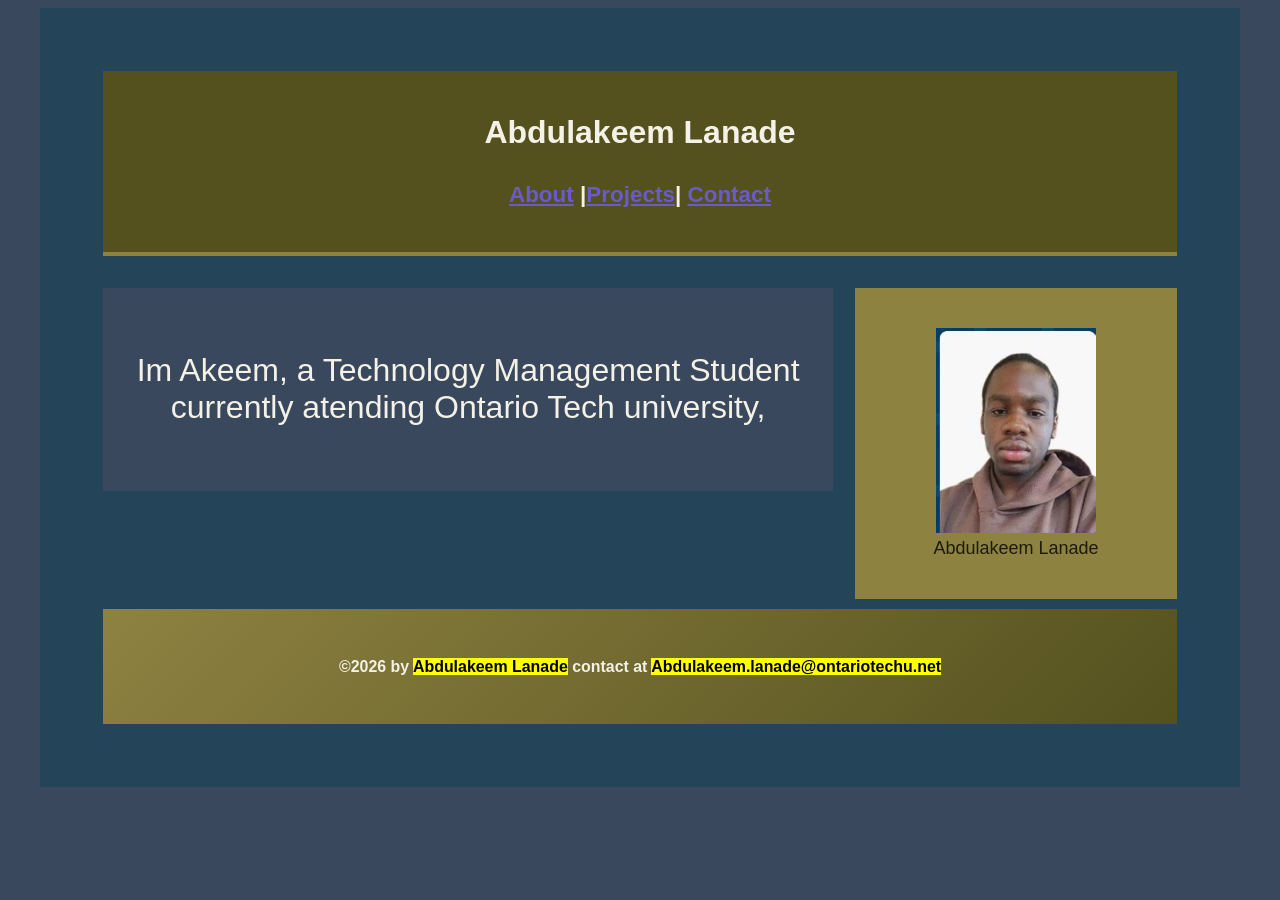
==== index.html @ 2ebeaaeb "added a proper thumbnail for the video finished the README" ====
<!DOCTYPE html>
<html lang="en">
    <head>
        <meta charset="UTF-8">
        <meta name="viewport" content="width=device-width, initial-scale=1.0">
        <link href="base.css" rel="stylesheet" type="text/css">
        <link href="tablet.css" rel="stylesheet" type="text/css" media="only screen and (min-width:601px) and (max-width:959px)">
        <link href="phone.css" rel="stylesheet" type="text/css" media="only screen and (max-width:600px)">
        <title>Home</title>
         
    </head>

    <body>
        <div id="wrapper"> <!--gonna put everything on this page within a nice diagnal gradient*/ -->
            <header> <!-- Header tag because this goes on the top of the screen-->
                <h1> Abdulakeem Lanade</h1>
                    <nav> <!-- Nav tag for the navigation bar-->
                        <h3>    
                            <a href="About_Page.html">About</a> |<a href="Projects.html">Projects</a>| <a href="Contact_Page.html">Contact</a> 
                        </h3>
                    </nav>
            </header>

            <main class="Main_home"> <!-- The "main" tag is simply for the MAIN contents of this page I learned this from W3 Schools-->
                <p>Im Akeem, a Technology Management Student currently atending Ontario Tech university,</p>
            </main>
            
            <aside> 
                <figure>
                    <img class="profile-pic"
                    src="Media/self.jpeg" 
                    alt=" A pictire of Akeem Lande" 
                    style="width: 80%">
                    <figcaption> Abdulakeem Lanade </figcaption>
                </figure>
            </aside>

            <footer> 
                <h5>©2026 by <mark>Abdulakeem Lanade</mark> contact at <mark>Abdulakeem.lanade@ontariotechu.net</mark></h5> <!-- I put the mark there just to make it feel differnt from the one from the pdf example-->
            </footer>
    </body>
</html>
---- base.css ----
@charset "UTF-8"; /* tells browser how to interpret the css styling */

.Project_Card{ /* Because Project_Card is a CLASS not an ID (like the wrapper) its uses a '.' to be called in CSS*/
  
  background-color: #8E8241;
  border: 1px solid #3d6680;
  border-radius: 30px; /* Rounds the corners of the projects */
  padding: 20px; /* increases the size of each project box */
  margin-bottom: 1%;
  font-size: larger;
  background: linear-gradient(#8E8241, #54511F) /* linear gradient for each project card*/
}


body {
    background-color: #3A485E;
    font-family: 'Trebuchet MS', 'Lucida Sans Unicode', 'Lucida Grande', 'Lucida Sans', Arial, sans-serif; /*different fonts to be used if the first one fails */
    color: #F4F1E6;
    width: auto;
}

#wrapper {
    width: 85%;
    height: auto;    
    margin:  auto;  
    padding: 5%;
    background-color: #24445A;
}

header {
    background-color: #54511F;
    padding: 2%;
    margin-bottom: 3%;
    text-align: center;
    border-bottom: 4px solid #8E8241;
}

main {
    background-color: #3A485E;
    font-size: larger;
    padding: 3%;
    min-width: 50%;      
}

article{
    margin-left: 1%;
    text-align: center;
    
}

.Main_home{
    box-sizing: border-box; 
    max-width: 68%;
    font-size: xx-large;
    text-align: center;
    float: left; 
}

aside {
    box-sizing: border-box; 
    background-color: #8E8241;
    color: #1d1b0a; 
    font-size: large;
    text-align: center;
    padding: 2%;
    width: 30%;
    float: right;
    margin-bottom: 1%;
}


nav{
    background-color: #54511F;
    margin-top: 3%;
    text-align: center;
    font-size: larger;
}

a {
    color: slateblue;
}

a:visited { /* after you have visited a link */
    color: whitesmoke;
}

a:hover { /* while hovering over a link */
    color: #f2c75c;
}

footer {
    clear: both; /* keeps footer below the floated columns */
    background-color: #54511F;
    font-size: larger;
    padding: 2%;
    text-align: center; /*keeps the text of the footer in the center*/
    background: linear-gradient(135deg, #8E8241, #54511F); /* angle gradeint on the footer */
}
---- tablet.css ----
@charset "UTF-8"; /* tells the browser how to interpret the CSS */

body {
    background-color: #3A485E;
    color: #F4F1E6;
    font-family: 'Trebuchet MS', 'Lucida Sans Unicode', 'Lucida Grande', 'Lucida Sans', Arial, sans-serif;
}

#wrapper {
    box-sizing: border-box;
    width: 85%;
    height: auto;
    margin: auto;
    padding: 5%;
    background-color: #24445A;
}

header {
    box-sizing: border-box;
    margin-bottom: 10px;
    padding: 20px;
    background-color: #54511F;
    border-bottom: 4px solid #8E8241;
    text-align: center;
}

nav {
    margin-top: 2%;
    background-color: #54511F;
    font-size: larger;
    text-align: center;
}

a {
    color: slateblue;
}

a:visited { /* after you have visited a link */
    color: darkslategray;
}

a:hover { /* while hovering over a link */
    color: #f2c75c;
}

main {
    box-sizing: border-box;
    float: left;
    width: 68%;
    padding: 3%;
    background-color: #3A485E;
    font-size: larger;
    
}

.Main_home {
    max-width: 68%;
    font-size: x-large;

}

article{
    margin-left: 1%;
    text-align: center;
}


aside {
    box-sizing: border-box;
    float: right;
    width: 30%;
    padding: 20px;
    background-color: #8E8241;
    color: #1d1b0a;
    font-size: larger;
}

/* Project_Card is a class (not an ID like #wrapper), so it's targeted with a '.' */
.Project_Card {
    margin-bottom: 1%;
    padding: 3%;
    background-color: #8E8241;
    border: 1px solid #3d6680;
    border-radius: 30px;
    font-size: large;
}

footer {
    clear: both; /* keeps the footer below the floated main and aside */
    padding: 10px;
    background-color: #54511F;
    font-size: larger;
    text-align: center;
}
---- phone.css ----
@charset "UTF-8"; /* phone: 480px and under, overrides base.css only */

#wrapper {
    width: 100%;
    padding: 3%;
    box-sizing: border-box;
}


body{

    background-color: #3A485E;
}
header {
    padding: 5%;
    
}

nav {
    margin-top: 2%;
    background-color: #54511F;
    text-align: center;
    font-size: x-large;
    padding: 5%;
}

/* stack the columns*/
main,
aside {
    float: none;
    width: 100%;
    min-width: 0;          
    margin-bottom: 5%; 
}



.Main_home {
    max-width: 100%;   
        
}

.Project_Card {
    border-radius: 15px;
    margin-bottom: 1%;
    padding: 3%;
    background-color: #8E8241;
    border: 3px solid #3d6680;
    font-size: large;
}


img,
video {
    max-width: 100%;
    height: auto;
    width: 50%; margin: 0 auto;
    
}

.profile-pic {
    width: 60%;
}


footer {
    margin-top: 5%;
    clear: both; /* keeps footer below the floated columns */
    background-color: #54511F;
    font-size: larger;
    padding: 2%;
    text-align: center; /*keeps the text of the footer in the center*/
}
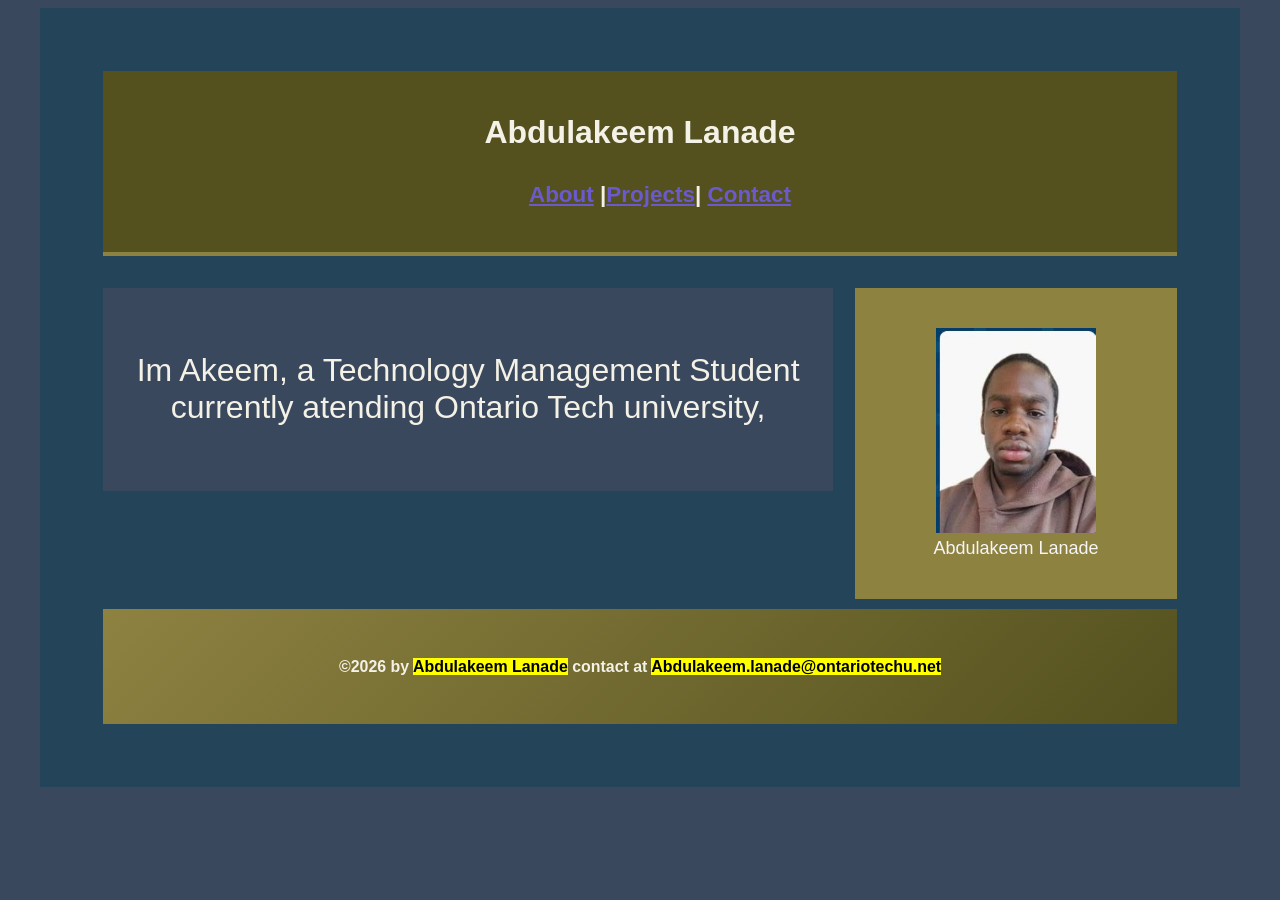
==== commit 30f58c3b: "trying to fix some of the WAVE error regarding my colors" ====
--- a/index.html
+++ b/index.html
@@ -15,9 +15,8 @@
             <header> <!-- Header tag because this goes on the top of the screen-->
                 <h1> Abdulakeem Lanade</h1>
                     <nav> <!-- Nav tag for the navigation bar-->
-                        <h3>    
-                            <a href="About_Page.html">About</a> |<a href="Projects.html">Projects</a>| <a href="Contact_Page.html">Contact</a> 
-                        </h3>
+                        <ul>
+                            <h3> <a href="About_Page.html">About</a> |<a href="Projects.html">Projects</a>| <a href="Contact_Page.html">Contact</a> </h3></ul>
                     </nav>
             </header>
 
@@ -31,12 +30,13 @@
                     src="Media/self.jpeg" 
                     alt=" A pictire of Akeem Lande" 
                     style="width: 80%">
-                    <figcaption> Abdulakeem Lanade </figcaption>
+                    <figcaption style="color: whitesmoke;"> Abdulakeem Lanade </figcaption>
                 </figure>
             </aside>
 
             <footer> 
                 <h5>©2026 by <mark>Abdulakeem Lanade</mark> contact at <mark>Abdulakeem.lanade@ontariotechu.net</mark></h5> <!-- I put the mark there just to make it feel differnt from the one from the pdf example-->
             </footer>
+        </div>
     </body>
 </html>
--- a/base.css
+++ b/base.css
@@ -81,7 +81,7 @@
 }
 
 a:visited { /* after you have visited a link */
-    color: whitesmoke;
+    color: rgb(172, 213, 216);
 }
 
 a:hover { /* while hovering over a link */
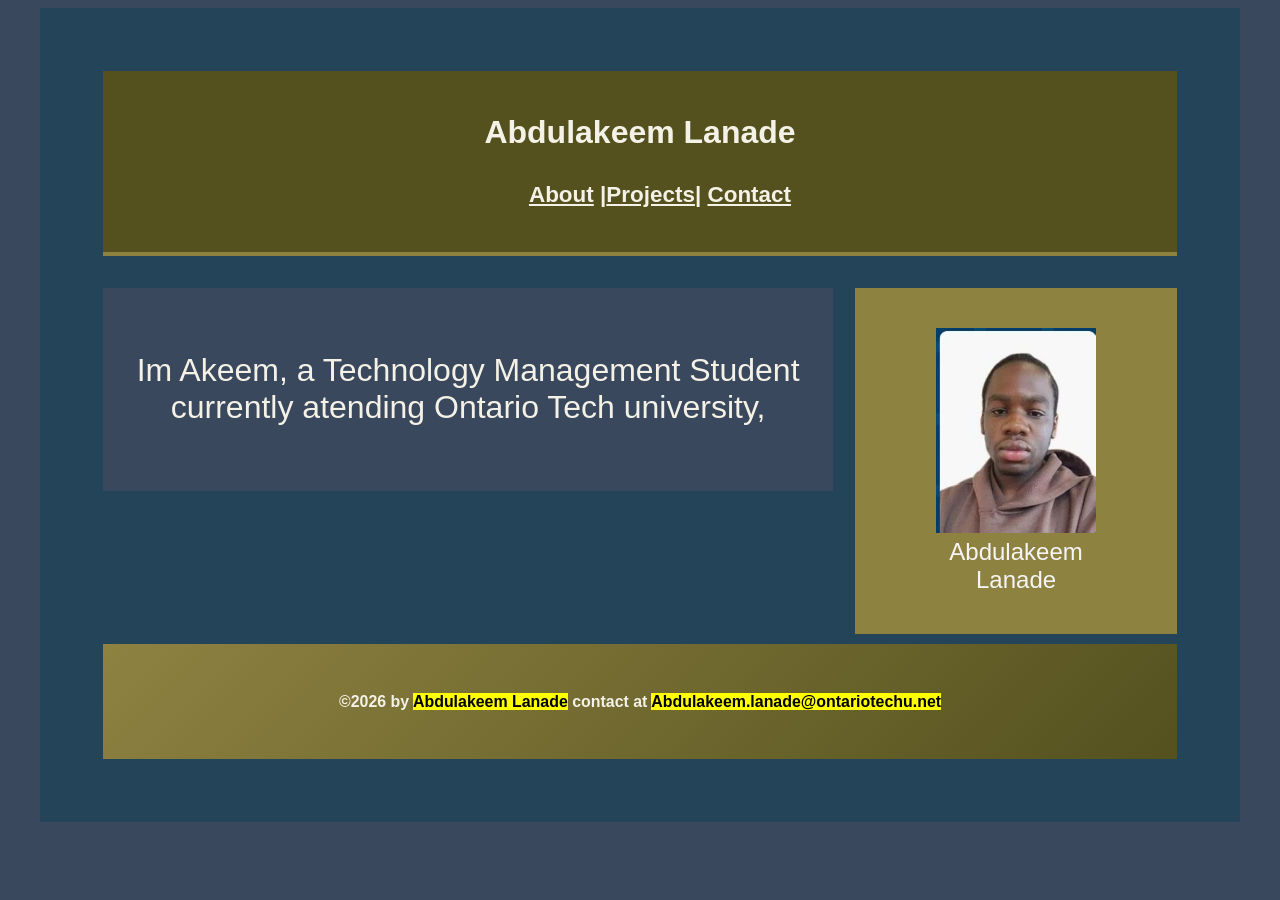
==== commit 43d68582: "trying differnt sizes and colors" ====
--- a/index.html
+++ b/index.html
@@ -30,7 +30,7 @@
                     src="Media/self.jpeg" 
                     alt=" A pictire of Akeem Lande" 
                     style="width: 80%">
-                    <figcaption style="color: whitesmoke;"> Abdulakeem Lanade </figcaption>
+                    <figcaption style="color: whitesmoke; font-size: x-large;"> Abdulakeem Lanade </figcaption>
                 </figure>
             </aside>
 
--- a/base.css
+++ b/base.css
@@ -59,13 +59,17 @@
 aside {
     box-sizing: border-box; 
     background-color: #8E8241;
-    color: #1d1b0a; 
+    color: #000000; 
     font-size: large;
     text-align: center;
     padding: 2%;
     width: 30%;
     float: right;
     margin-bottom: 1%;
+}
+
+figcaption{
+    font-size: x-large;
 }
 
 
@@ -77,7 +81,7 @@
 }
 
 a {
-    color: slateblue;
+    color: #F4F1E6;
 }
 
 a:visited { /* after you have visited a link */
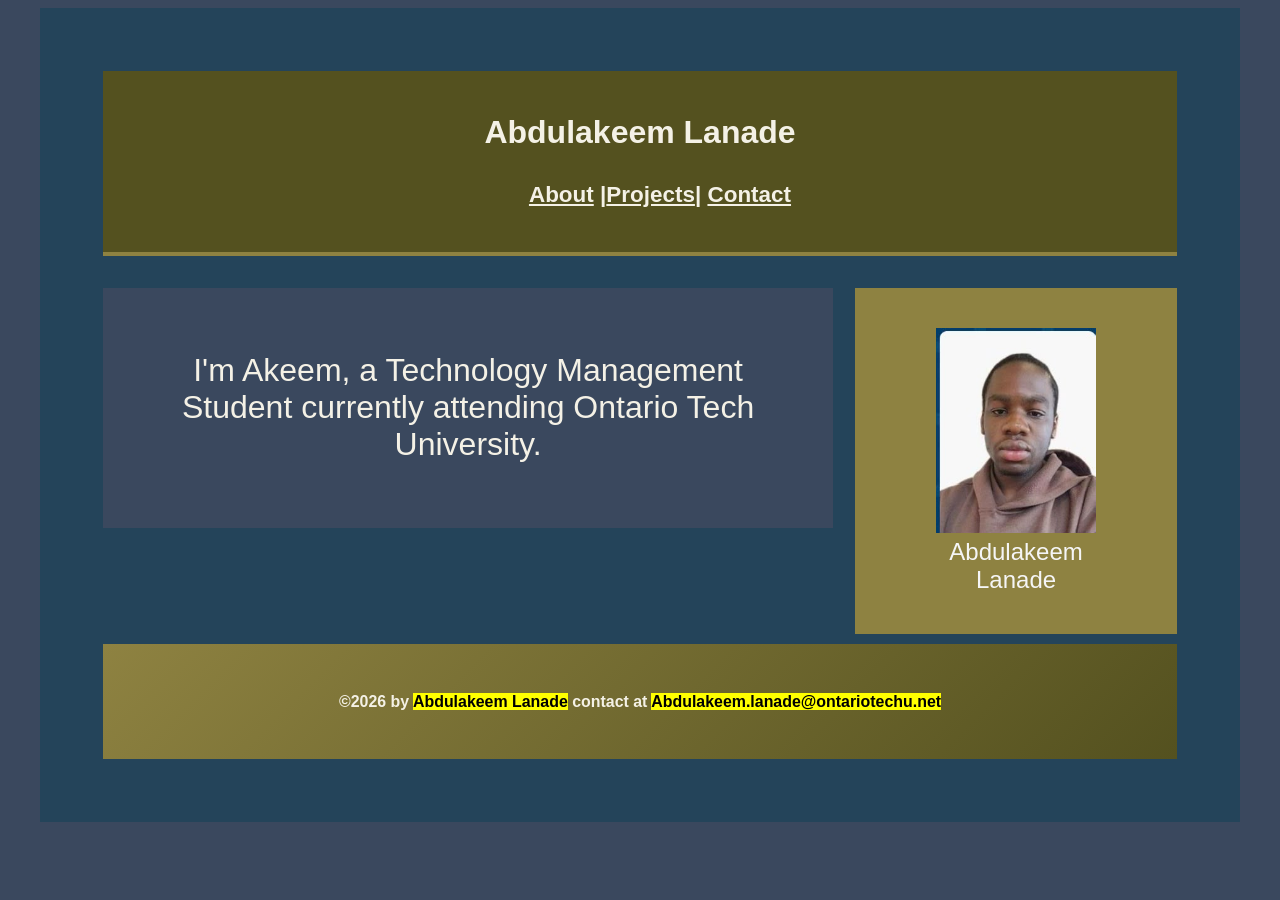
==== commit e4b1c005: "fixed some grammer errors" ====
--- a/index.html
+++ b/index.html
@@ -21,14 +21,14 @@
             </header>
 
             <main class="Main_home"> <!-- The "main" tag is simply for the MAIN contents of this page I learned this from W3 Schools-->
-                <p>Im Akeem, a Technology Management Student currently atending Ontario Tech university,</p>
+                <p>I'm Akeem, a Technology Management Student currently attending Ontario Tech University.</p>
             </main>
             
             <aside> 
                 <figure>
                     <img class="profile-pic"
                     src="Media/self.jpeg" 
-                    alt=" A pictire of Akeem Lande" 
+                    alt=" Photo of Abdulakeem Lanade" 
                     style="width: 80%">
                     <figcaption style="color: whitesmoke; font-size: x-large;"> Abdulakeem Lanade </figcaption>
                 </figure>
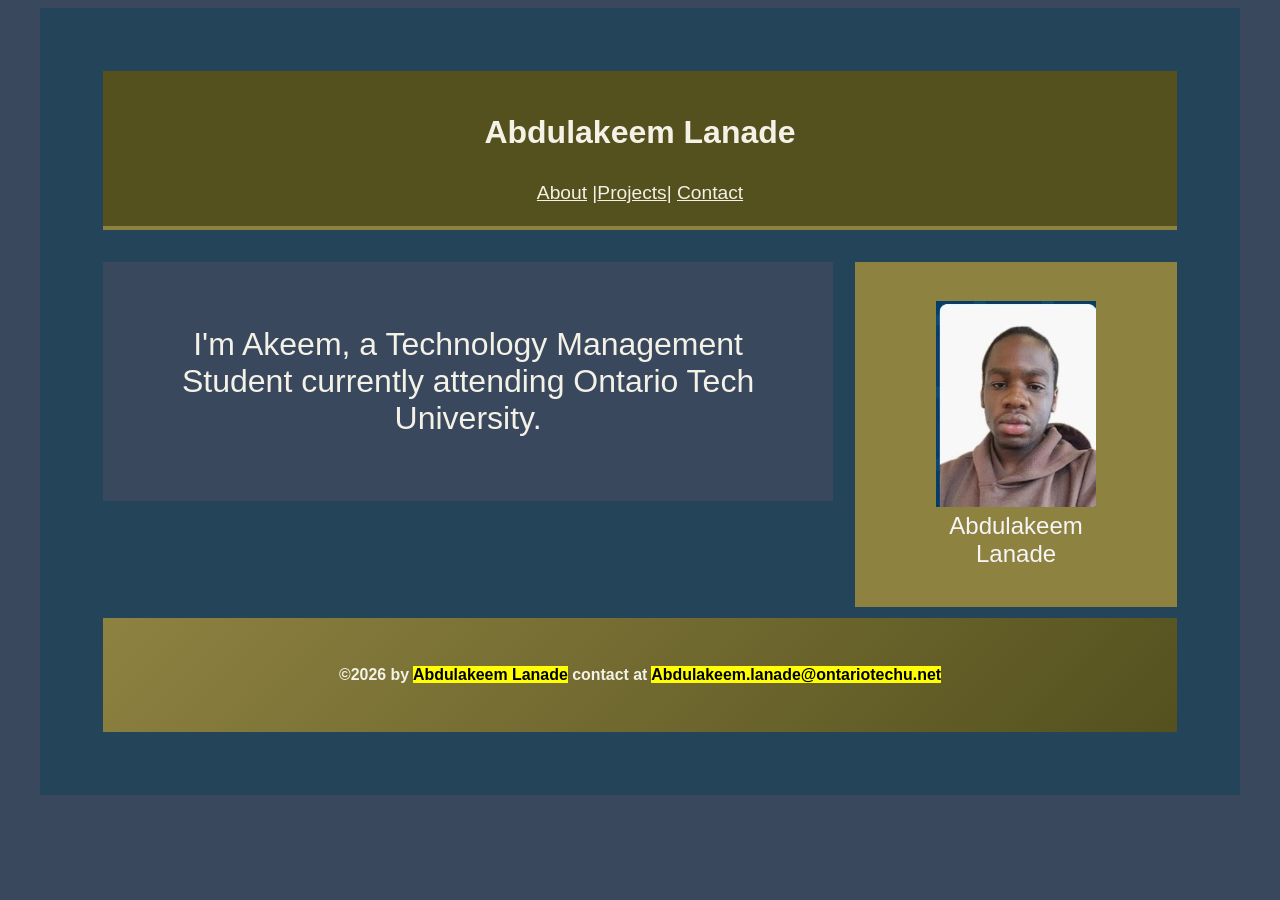
==== commit 75f5bc6c: "adding finishing touches" ====
--- a/index.html
+++ b/index.html
@@ -15,8 +15,7 @@
             <header> <!-- Header tag because this goes on the top of the screen-->
                 <h1> Abdulakeem Lanade</h1>
                     <nav> <!-- Nav tag for the navigation bar-->
-                        <ul>
-                            <h3> <a href="About_Page.html">About</a> |<a href="Projects.html">Projects</a>| <a href="Contact_Page.html">Contact</a> </h3></ul>
+                            <a href="About_Page.html">About</a> |<a href="Projects.html">Projects</a>| <a href="Contact_Page.html">Contact</a> </h3>
                     </nav>
             </header>
 
--- a/base.css
+++ b/base.css
@@ -1,7 +1,6 @@
 @charset "UTF-8"; /* tells browser how to interpret the css styling */
 
-.Project_Card{ /* Because Project_Card is a CLASS not an ID (like the wrapper) its uses a '.' to be called in CSS*/
-  
+.Project_Card{ /* Because Project_Card is a CLASS not an ID (like the wrapper) its uses a '.' to be called in CSS*/ 
   background-color: #8E8241;
   border: 1px solid #3d6680;
   border-radius: 30px; /* Rounds the corners of the projects */
--- a/tablet.css
+++ b/tablet.css
@@ -31,17 +31,6 @@
     text-align: center;
 }
 
-a {
-    color: slateblue;
-}
-
-a:visited { /* after you have visited a link */
-    color: darkslategray;
-}
-
-a:hover { /* while hovering over a link */
-    color: #f2c75c;
-}
 
 main {
     box-sizing: border-box;
--- a/phone.css
+++ b/phone.css
@@ -1,4 +1,4 @@
-@charset "UTF-8"; /* phone: 480px and under, overrides base.css only */
+@charset "UTF-8"; 
 
 #wrapper {
     width: 100%;
